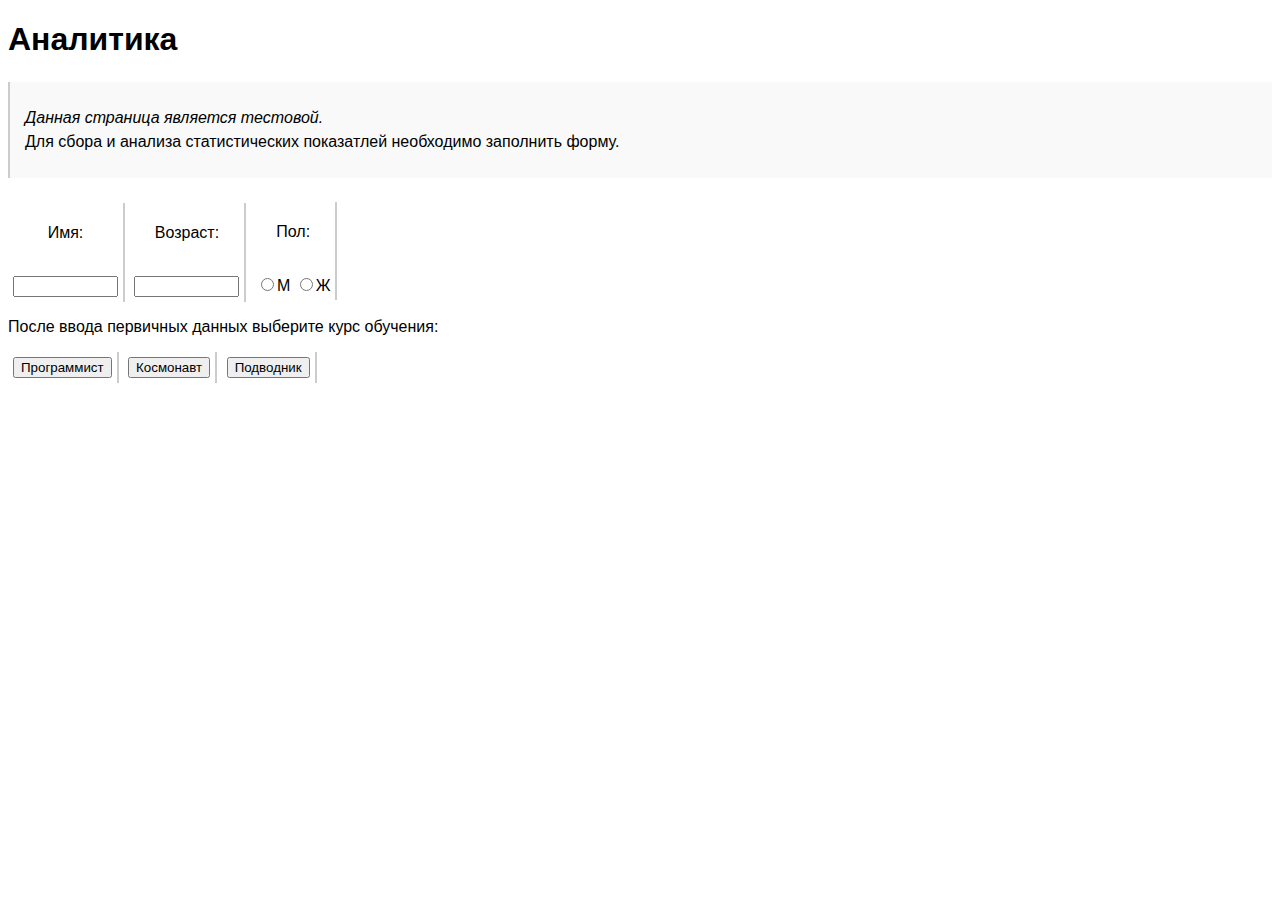
==== index.html @ 8c9365ec "Add files via upload" ====
<!DOCTYPE html>
<html>
    <head>
        <title>Home-page</title>
        <link rel="stylesheet" type="text/css" href="style.css">					
					<script src="js1.js"></script>

    </head>
    <body> 
                      <script>
                        (function(i,s,o,g,r,a,m){i['GoogleAnalyticsObject']=r;i[r]=i[r]||function(){
                        (i[r].q=i[r].q||[]).push(arguments)},i[r].l=1*new Date();a=s.createElement(o),
                        m=s.getElementsByTagName(o)[0];a.async=1;a.src=g;m.parentNode.insertBefore(a,m)
                        })(window,document,'script','https://www.google-analytics.com/analytics.js','ga');

                        ga('create', 'UA-101760038-1', 'auto');
                        ga('send', 'pageview');
                      </script>
    <h1>Аналитика</h1>      
        <blockquote>
            <p class="rd"><em>Данная страница является тестовой.</em><br>
						Для сбора и анализа статистических показатлей необходимо заполнить форму.<br>
            </p>
        </blockquote>
        <div class="d1">

       			<div class="dv">
       				<p>Имя:</p><br>
   						<input type="text" size="10">        				
       			</div>

       			<div class="dv">
       				<p>Возраст:</p><br>
   						<input type="text" size="10">        				
       			</div>  

   					<div class="dv">
   							<p>Пол:</p><br>
   							<input class="rb" type="radio" name="sx" value="M" id="sx1"><label for="sx1">М</label>
   							<input class="rb" type="radio" name="sx" value="W" id="sx2"><label for="sx2">Ж</label>
   					</div>

   					 <form action="">
   							<p>После ввода первичных данных выберите курс обучения:</p> 

								<div class="dv">
									<input type="button" value="Программист" onclick="cl1()">
								</div>

								<div class="dv">
									<input type="button" value="Космонавт" onclick="cl2()">
								</div>

								<div class="dv">
									<input type="button" value="Подводник" onclick="cl3()">
								</div>
   							
  					</form>

        </div>

    </body>
</html>
---- style.css ----
body {
    font-family: Arial, serif;
}

/* Пример оформления цитаты */
blockquote {
    margin: 1.5em 0;
    padding: 0.5em 15px;
    line-height: 1.5;
    background: #f9f9f9;
    border-left: 2px solid #ccc;
}
.dv {
		text-align: center;
		display: inline-block;
		padding: 5px;
		border-right: 2px solid #ccc;
}
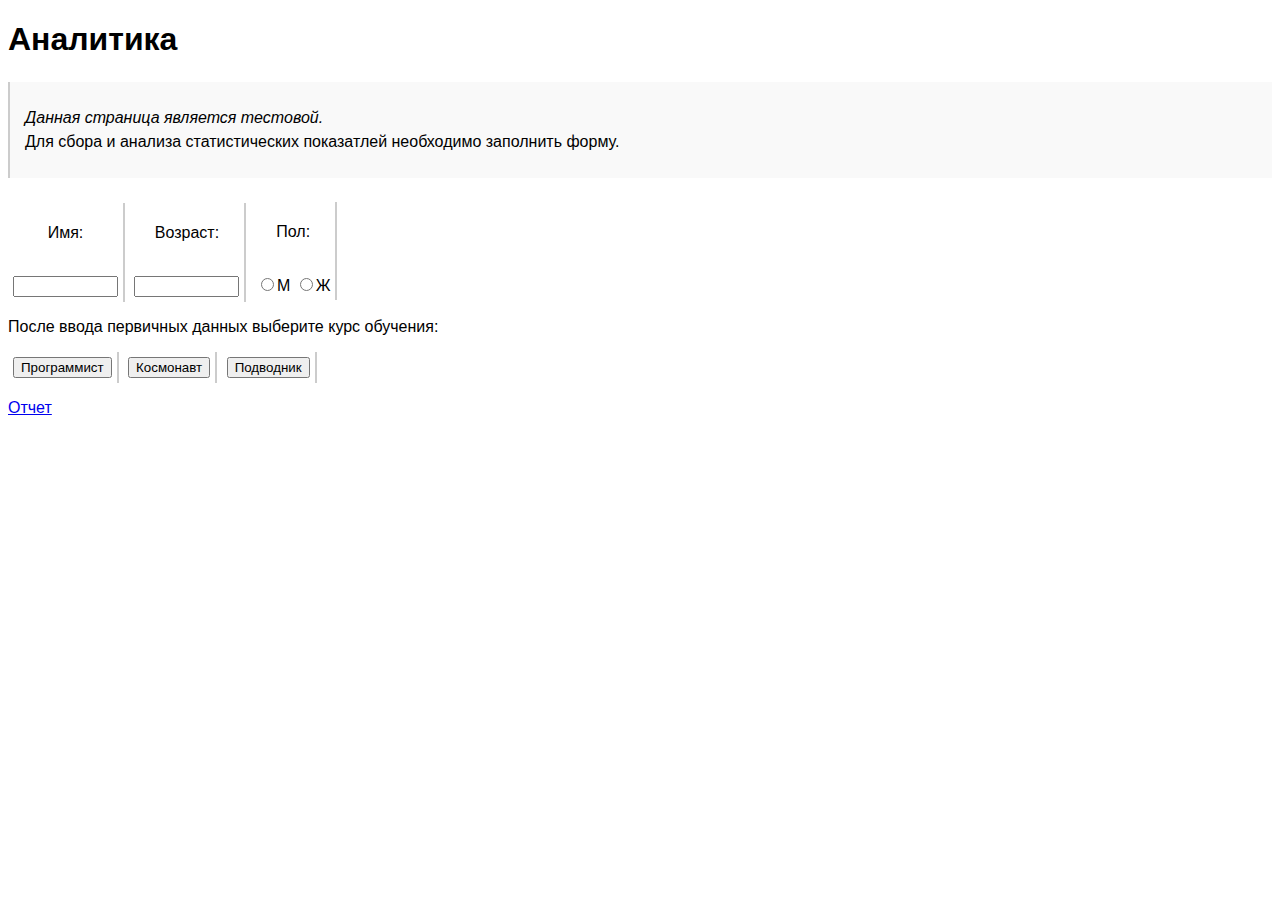
==== commit fcde933a: "Add REPORT" ====
--- a/index.html
+++ b/index.html
@@ -1,21 +1,26 @@
 <!DOCTYPE html>
 <html>
     <head>
+    <meta charset="UTF-8"> <!-- OPEN SERVER-->
+				  <!-- Google Tag Manager -->
+					<script>(function(w,d,s,l,i){w[l]=w[l]||[];w[l].push({'gtm.start':
+					new Date().getTime(),event:'gtm.js'});var f=d.getElementsByTagName(s)[0],
+					j=d.createElement(s),dl=l!='dataLayer'?'&l='+l:'';j.async=true;j.src=
+					'https://www.googletagmanager.com/gtm.js?id='+i+dl;f.parentNode.insertBefore(j,f);
+					})(window,document,'script','dataLayer','GTM-5FKDXRD');</script>
+					<!-- End Google Tag Manager -->
+
         <title>Home-page</title>
         <link rel="stylesheet" type="text/css" href="style.css">					
 					<script src="js1.js"></script>
 
     </head>
     <body> 
-                      <script>
-                        (function(i,s,o,g,r,a,m){i['GoogleAnalyticsObject']=r;i[r]=i[r]||function(){
-                        (i[r].q=i[r].q||[]).push(arguments)},i[r].l=1*new Date();a=s.createElement(o),
-                        m=s.getElementsByTagName(o)[0];a.async=1;a.src=g;m.parentNode.insertBefore(a,m)
-                        })(window,document,'script','https://www.google-analytics.com/analytics.js','ga');
+			    <!-- Google Tag Manager (noscript) -->
+					<noscript><iframe src="https://www.googletagmanager.com/ns.html?id=GTM-5FKDXRD"
+					height="0" width="0" style="display:none;visibility:hidden"></iframe></noscript>
+					<!-- End Google Tag Manager (noscript) -->
 
-                        ga('create', 'UA-101760038-1', 'auto');
-                        ga('send', 'pageview');
-                      </script>
     <h1>Аналитика</h1>      
         <blockquote>
             <p class="rd"><em>Данная страница является тестовой.</em><br>
@@ -57,6 +62,8 @@
    							
   					</form>
 
+            <p><a href="report.html">Отчет</a></p>
+
         </div>
 
     </body>
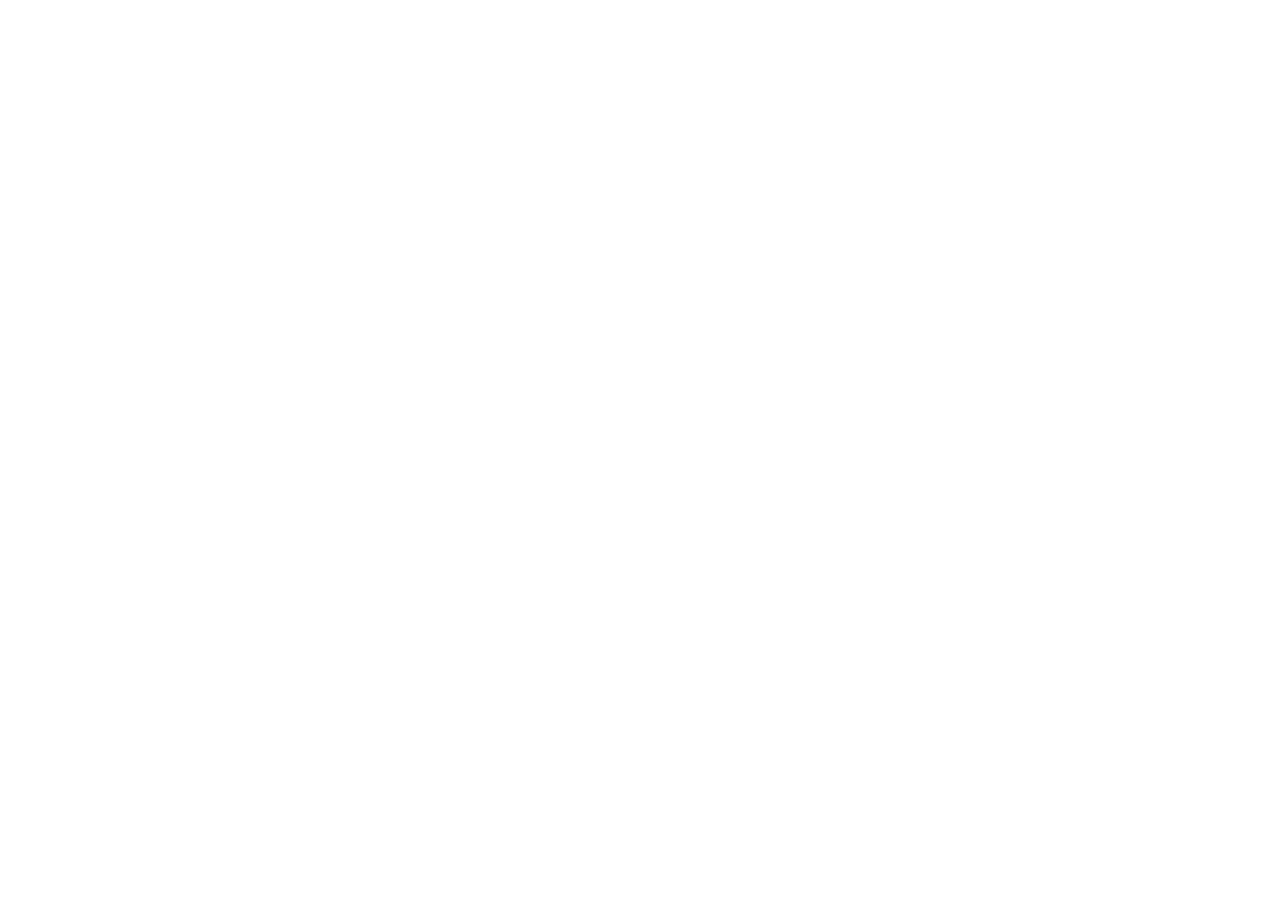
==== commit 4b0def46: "Add files via upload" ====
--- a/index.html
+++ b/index.html
@@ -2,6 +2,15 @@
 <html>
     <head>
     <meta charset="UTF-8"> <!-- OPEN SERVER-->
+    			<!-- Google Optimize -->
+					<style>.async-hide { opacity: 0 !important} </style>
+					<script>(function(a,s,y,n,c,h,i,d,e){s.className+=' '+y;h.start=1*new Date;
+					h.end=i=function(){s.className=s.className.replace(RegExp(' ?'+y),'')};
+					(a[n]=a[n]||[]).hide=h;setTimeout(function(){i();h.end=null},c);h.timeout=c;
+					})(window,document.documentElement,'async-hide','dataLayer',4000,
+					{'GTM-T5RGZ2P':true});</script>
+					<!-- Google Optimize -->
+
 				  <!-- Google Tag Manager -->
 					<script>(function(w,d,s,l,i){w[l]=w[l]||[];w[l].push({'gtm.start':
 					new Date().getTime(),event:'gtm.js'});var f=d.getElementsByTagName(s)[0],
